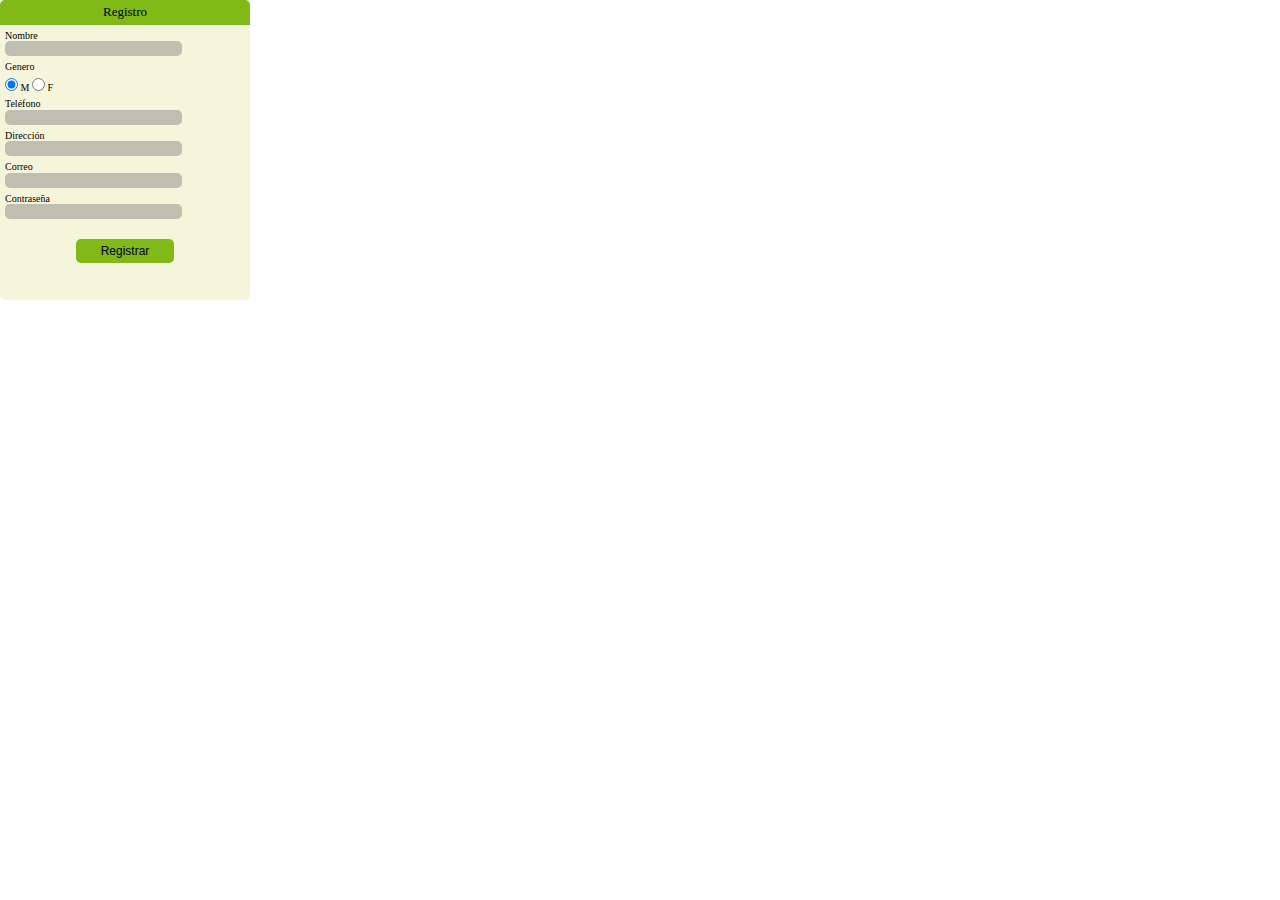
==== registro.html @ 434a3cf6 "initial form" ====
<!DOCTYPE html>
<html lang="en">
<head>
    <meta charset="UTF-8">
    <meta http-equiv="X-UA-Compatible" content="IE=edge">
    <meta name="viewport" content="width=device-width, initial-scale=1.0">
    <title>Registro</title>
    <link rel="stylesheet" href="./estilos.css">
</head>
<body>
    <form id="form-registro">
        <div id="registro">
            Registro
        </div>
        <div class="text">
            <label for="nombre">Nombre</label>
            <br>
            <input type="text" id="nombre" class="textBox">
        </div>

        <div class="text">
            <label for="genero">Genero</label>
        </div>
        <div class="text">
            <input type="radio" name="rdoGenero" id="masculino" value="1" checked>
            <label for="masculino">M</label>
            <input type="radio" name="rdoGenero" id="femenino" value="2">
            <label for="femenino">F</label>
        </div>

        <div class="text">
            <label for="telefono">Teléfono</label>
            <br>
            <input type="text"class="textBox" id="telefono">
        </div>

        <div class="text">
            <label for="direccion">Dirección</label>
            <br>
            <input type="text"class="textBox" id="direccion">
        </div>

        <div class="text">
            <label for="correo">Correo</label>
            <br>
            <input type="email" class="textBox"id="correo">
        </div>

        <div class="text">
            <label for="contrasena">Contraseña</label>
            <br>
            <input type="password"class="textBox" id="contrasena">
        </div>

        <div class="btn text">
            <input type="submit" id="btn-submit-form" value="Registrar">
        </div>
    </form>
</body>
</html>
---- estilos.css ----
*{
    padding: 0;
    margin: 0;
    box-sizing: border-box;
    text-decoration: none;
    color: black;
}

html {
    line-height: 1.15; /* 1 */
    -webkit-text-size-adjust: 100%; /* 2 */
    font-size: 62.5%;
    height: 100%;
    padding: 0;
  }

#form-registro {
  width: 25rem;
  height: 30rem;
  background-color: beige;
  border-top-left-radius: 0.5rem;
  border-top-right-radius: 0.5rem;
  border-bottom-left-radius: 0.5rem;
  border-bottom-right-radius: 0.5rem;
}
#registro {
  background-color: #80b918;
  color: rgb(0, 0, 0);
  text-align: center;
  padding: 5px;
  font-size: 1.3rem;
  border-top-left-radius: 0.5rem;
  border-top-right-radius: 0.5rem;
}
.textBox {
  background-color: rgba(128, 128, 128, 0.466);
  outline: none;
  border: none;
  border-radius: 0.5rem;
}
input:focus {
  background-color: rgb(95, 138, 177);
}
.text {
  margin: 5px;
}
#btn-submit-form {
  background-color: #80b918;
  border: none;
  border-radius: 0.5rem;
  padding: 0.5rem 2.5rem;
  font-size: 1.2rem;
}
.btn {
  text-align: center;
  margin: 2rem;
}

header{
    width: 100%;
    height: 5rem;
    margin: 0;
    padding: 0;
    background-color: #80b918;
    border-top-left-radius: 1rem;
    border-top-right-radius: 1rem;
}

.nav_icons {
    display: inline-block;
    font-size: 3.5rem;
    width: 4rem;
    margin-top: 0.5rem;
}

.bars{
    float: right;
    margin-right: 1rem;
}

.logo{
    margin-left: 1rem;
}

#nav-menu ul{
    list-style: none;
}

#nav-menu{
    visibility: collapse;
    float: right;
    margin: 0;
    padding: 1.2rem;
    position: relative;
    top: 5rem;
    left: 4.9rem;
    font-size: 1.8rem;
    line-height: 1.6;
    height: max-content;
    width: fit-content;
    background-color: #c5f865d0;
    border-bottom-left-radius: 1.5rem ;
    border-bottom-right-radius: 1.5rem ;
}


#accionador{
    display: block;
    float: right;
    width: 4rem;
    height: 4rem;
    position: absolute;
    right: 1.5rem;
    top: 0.5rem;
    opacity: 0;
}


#accionador:checked~#nav-menu {
    visibility: visible;
  }
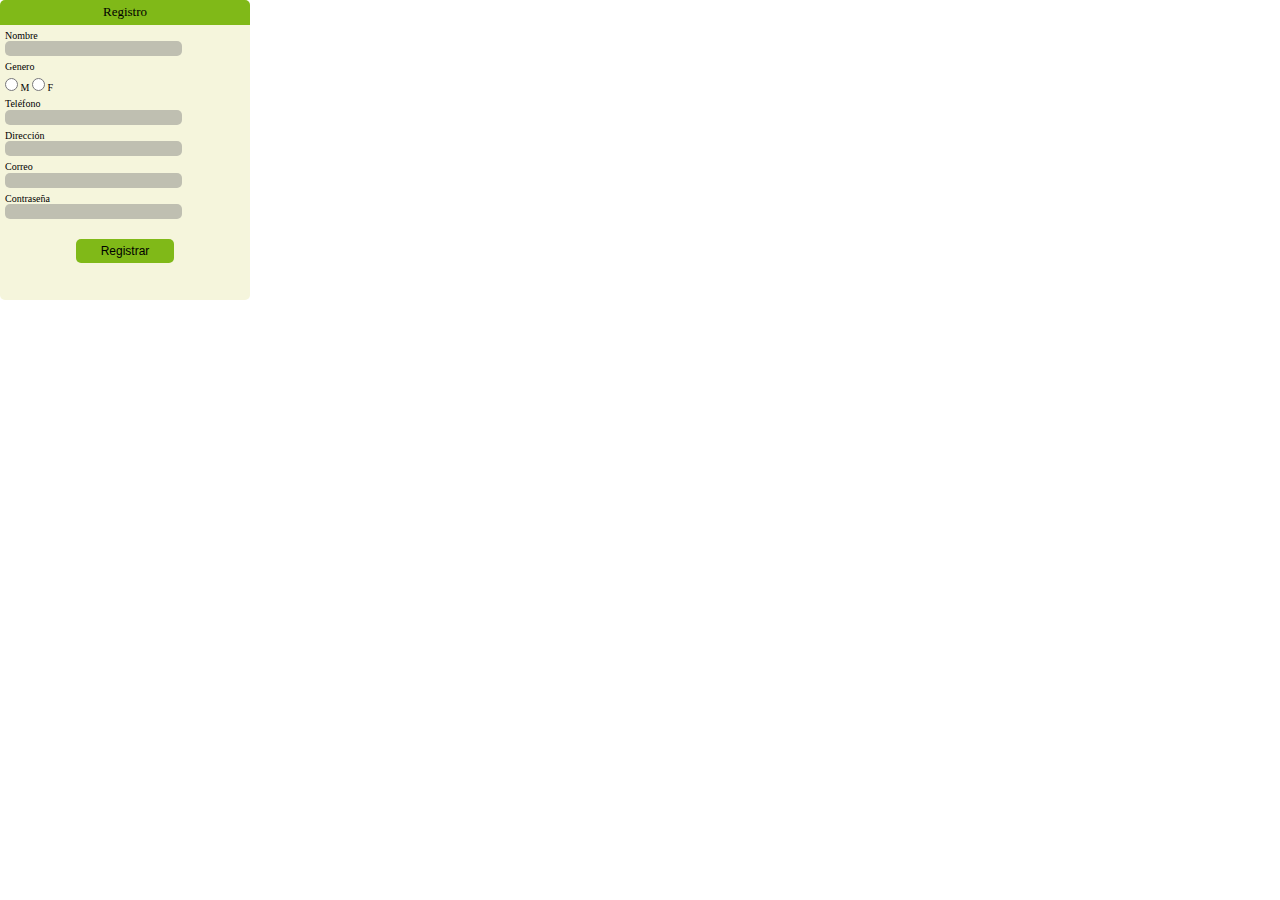
==== commit 960dbd9f: "primer intento de form.js" ====
--- a/registro.html
+++ b/registro.html
@@ -1,60 +1,63 @@
-<!DOCTYPE html>
-<html lang="en">
-<head>
-    <meta charset="UTF-8">
-    <meta http-equiv="X-UA-Compatible" content="IE=edge">
-    <meta name="viewport" content="width=device-width, initial-scale=1.0">
-    <title>Registro</title>
-    <link rel="stylesheet" href="./estilos.css">
-</head>
-<body>
-    <form id="form-registro">
-        <div id="registro">
-            Registro
-        </div>
-        <div class="text">
-            <label for="nombre">Nombre</label>
-            <br>
-            <input type="text" id="nombre" class="textBox">
-        </div>
-
-        <div class="text">
-            <label for="genero">Genero</label>
-        </div>
-        <div class="text">
-            <input type="radio" name="rdoGenero" id="masculino" value="1" checked>
-            <label for="masculino">M</label>
-            <input type="radio" name="rdoGenero" id="femenino" value="2">
-            <label for="femenino">F</label>
-        </div>
-
-        <div class="text">
-            <label for="telefono">Teléfono</label>
-            <br>
-            <input type="text"class="textBox" id="telefono">
-        </div>
-
-        <div class="text">
-            <label for="direccion">Dirección</label>
-            <br>
-            <input type="text"class="textBox" id="direccion">
-        </div>
-
-        <div class="text">
-            <label for="correo">Correo</label>
-            <br>
-            <input type="email" class="textBox"id="correo">
-        </div>
-
-        <div class="text">
-            <label for="contrasena">Contraseña</label>
-            <br>
-            <input type="password"class="textBox" id="contrasena">
-        </div>
-
-        <div class="btn text">
-            <input type="submit" id="btn-submit-form" value="Registrar">
-        </div>
-    </form>
-</body>
+<!DOCTYPE html>
+<html lang="en">
+<head>
+    <meta charset="UTF-8">
+    <meta http-equiv="X-UA-Compatible" content="IE=edge">
+    <meta name="viewport" content="width=device-width, initial-scale=1.0">
+    <title>Registro</title>
+    <link rel="stylesheet" href="./estilos.css">
+</head>
+<body>
+    <form id="form-registro">
+        <div id="registro">
+            Registro
+        </div>
+        <div class="text">
+            <label for="nombre">Nombre</label>
+            <br>
+            <input type="text" id="nombre" class="textBox">
+        </div>
+
+        <div class="text">
+            <label for="genero">Genero</label>
+        </div>
+
+        <div class="text">
+            <input type="radio" name="rdoGenero" id="masculino" value="1">
+            <label for="masculino">M</label>
+            <input type="radio" name="rdoGenero" id="femenino" value="2">
+            <label for="femenino">F</label>
+        </div>
+
+        <div class="text">
+            <label for="telefono">Teléfono</label>
+            <br>
+            <input type="text"class="textBox" id="telefono">
+        </div>
+
+        <div class="text">
+            <label for="direccion">Dirección</label>
+            <br>
+            <input type="text"class="textBox" id="direccion">
+        </div>
+
+        <div class="text">
+            <label for="correo">Correo</label>
+            <br>
+            <input type="email" class="textBox"id="correo">
+        </div>
+
+        <div class="text">
+            <label for="contrasena">Contraseña</label>
+            <br>
+            <input type="password"class="textBox" id="contrasena">
+        </div>
+
+        <div class="btn text">
+            <input type="submit" id="btn-submit-form" value="Registrar">
+        </div>
+    </form>
+
+    <script src="./form.js"></script>
+</body>
 </html>--- a/estilos.css
+++ b/estilos.css
@@ -1,121 +1,121 @@
-*{
-    padding: 0;
-    margin: 0;
-    box-sizing: border-box;
-    text-decoration: none;
-    color: black;
-}
-
-html {
-    line-height: 1.15; /* 1 */
-    -webkit-text-size-adjust: 100%; /* 2 */
-    font-size: 62.5%;
-    height: 100%;
-    padding: 0;
-  }
-
-#form-registro {
-  width: 25rem;
-  height: 30rem;
-  background-color: beige;
-  border-top-left-radius: 0.5rem;
-  border-top-right-radius: 0.5rem;
-  border-bottom-left-radius: 0.5rem;
-  border-bottom-right-radius: 0.5rem;
-}
-#registro {
-  background-color: #80b918;
-  color: rgb(0, 0, 0);
-  text-align: center;
-  padding: 5px;
-  font-size: 1.3rem;
-  border-top-left-radius: 0.5rem;
-  border-top-right-radius: 0.5rem;
-}
-.textBox {
-  background-color: rgba(128, 128, 128, 0.466);
-  outline: none;
-  border: none;
-  border-radius: 0.5rem;
-}
-input:focus {
-  background-color: rgb(95, 138, 177);
-}
-.text {
-  margin: 5px;
-}
-#btn-submit-form {
-  background-color: #80b918;
-  border: none;
-  border-radius: 0.5rem;
-  padding: 0.5rem 2.5rem;
-  font-size: 1.2rem;
-}
-.btn {
-  text-align: center;
-  margin: 2rem;
-}
-
-header{
-    width: 100%;
-    height: 5rem;
-    margin: 0;
-    padding: 0;
-    background-color: #80b918;
-    border-top-left-radius: 1rem;
-    border-top-right-radius: 1rem;
-}
-
-.nav_icons {
-    display: inline-block;
-    font-size: 3.5rem;
-    width: 4rem;
-    margin-top: 0.5rem;
-}
-
-.bars{
-    float: right;
-    margin-right: 1rem;
-}
-
-.logo{
-    margin-left: 1rem;
-}
-
-#nav-menu ul{
-    list-style: none;
-}
-
-#nav-menu{
-    visibility: collapse;
-    float: right;
-    margin: 0;
-    padding: 1.2rem;
-    position: relative;
-    top: 5rem;
-    left: 4.9rem;
-    font-size: 1.8rem;
-    line-height: 1.6;
-    height: max-content;
-    width: fit-content;
-    background-color: #c5f865d0;
-    border-bottom-left-radius: 1.5rem ;
-    border-bottom-right-radius: 1.5rem ;
-}
-
-
-#accionador{
-    display: block;
-    float: right;
-    width: 4rem;
-    height: 4rem;
-    position: absolute;
-    right: 1.5rem;
-    top: 0.5rem;
-    opacity: 0;
-}
-
-
-#accionador:checked~#nav-menu {
-    visibility: visible;
-  }
+*{
+    padding: 0;
+    margin: 0;
+    box-sizing: border-box;
+    text-decoration: none;
+    color: black;
+}
+
+html {
+    line-height: 1.15; /* 1 */
+    -webkit-text-size-adjust: 100%; /* 2 */
+    font-size: 62.5%;
+    height: 100%;
+    padding: 0;
+  }
+
+#form-registro {
+  width: 25rem;
+  height: 30rem;
+  background-color: beige;
+  border-top-left-radius: 0.5rem;
+  border-top-right-radius: 0.5rem;
+  border-bottom-left-radius: 0.5rem;
+  border-bottom-right-radius: 0.5rem;
+}
+#registro {
+  background-color: #80b918;
+  color: rgb(0, 0, 0);
+  text-align: center;
+  padding: 5px;
+  font-size: 1.3rem;
+  border-top-left-radius: 0.5rem;
+  border-top-right-radius: 0.5rem;
+}
+.textBox {
+  background-color: rgba(128, 128, 128, 0.466);
+  outline: none;
+  border: none;
+  border-radius: 0.5rem;
+}
+input:focus {
+  background-color: rgb(165, 165, 165);
+}
+.text {
+  margin: 5px;
+}
+#btn-submit-form {
+  background-color: #80b918;
+  border: none;
+  border-radius: 0.5rem;
+  padding: 0.5rem 2.5rem;
+  font-size: 1.2rem;
+}
+.btn {
+  text-align: center;
+  margin: 2rem;
+}
+
+header{
+    width: 100%;
+    height: 5rem;
+    margin: 0;
+    padding: 0;
+    background-color: #80b918;
+    border-top-left-radius: 1rem;
+    border-top-right-radius: 1rem;
+}
+
+.nav_icons {
+    display: inline-block;
+    font-size: 3.5rem;
+    width: 4rem;
+    margin-top: 0.5rem;
+}
+
+.bars{
+    float: right;
+    margin-right: 1rem;
+}
+
+.logo{
+    margin-left: 1rem;
+}
+
+#nav-menu ul{
+    list-style: none;
+}
+
+#nav-menu{
+    visibility: collapse;
+    float: right;
+    margin: 0;
+    padding: 1.2rem;
+    position: relative;
+    top: 5rem;
+    left: 4.9rem;
+    font-size: 1.8rem;
+    line-height: 1.6;
+    height: max-content;
+    width: fit-content;
+    background-color: #c5f865d0;
+    border-bottom-left-radius: 1.5rem ;
+    border-bottom-right-radius: 1.5rem ;
+}
+
+
+#accionador{
+    display: block;
+    float: right;
+    width: 4rem;
+    height: 4rem;
+    position: absolute;
+    right: 1.5rem;
+    top: 0.5rem;
+    opacity: 0;
+}
+
+
+#accionador:checked~#nav-menu {
+    visibility: visible;
+  }